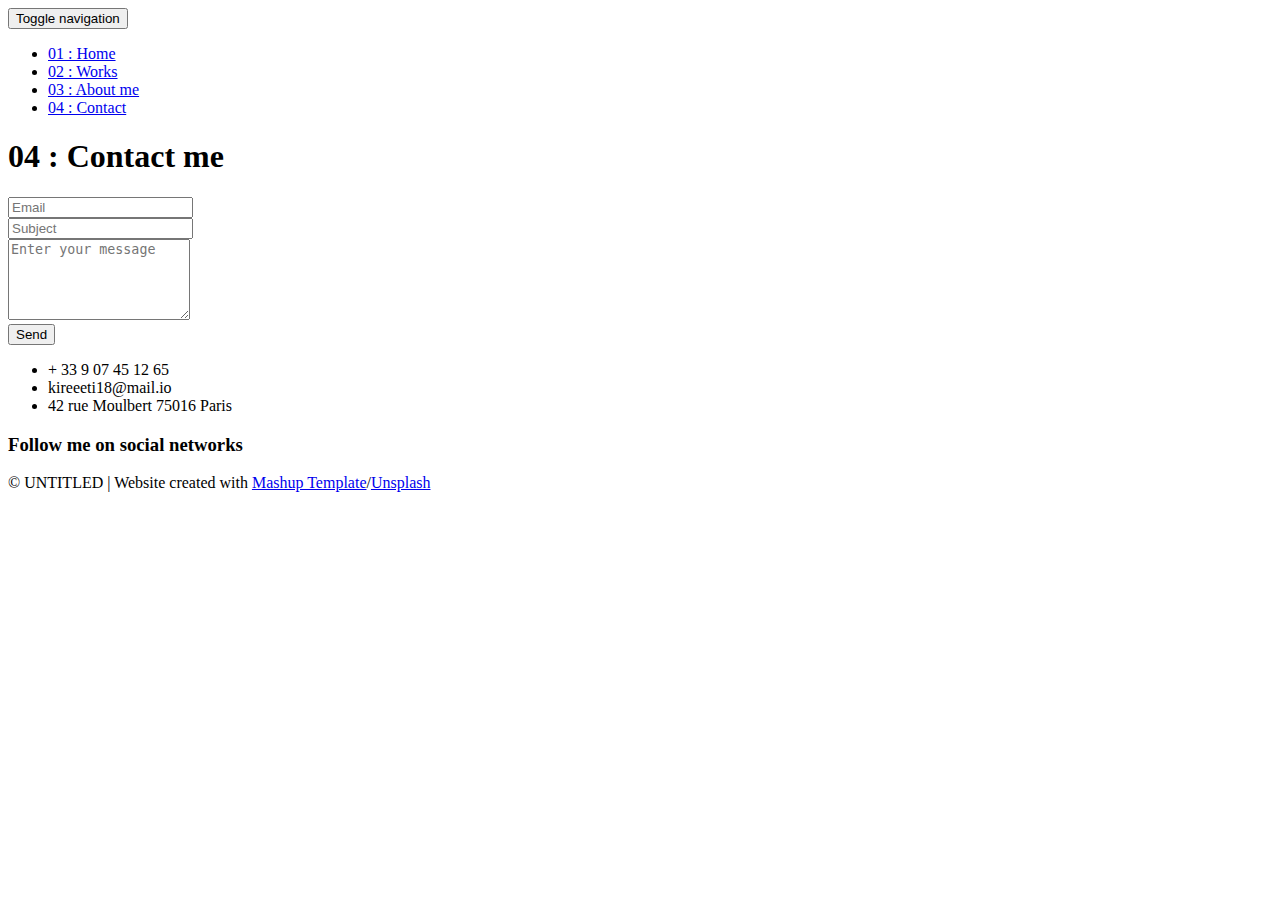
==== templates/contact.html @ 9c1e71c1 "Add files via upload" ====
<!DOCTYPE html>
<html lang="en">

<head>
  <meta charset="UTF-8">
  <meta content="IE=edge" http-equiv="X-UA-Compatible">
  <meta content="width=device-width,initial-scale=1" name="viewport">
  <meta content="description" name="description">
  <meta name="google" content="notranslate" />
  <meta content="Mashup templates have been developped by Orson.io team" name="author">

  <!-- Disable tap highlight on IE -->
  <meta name="msapplication-tap-highlight" content="no">
  
  <link rel="apple-touch-icon" sizes="180x180" href="./assets/apple-icon-180x180.png">
  <link href="./static/assets/favicon.ico" rel="icon">

  <title>Title page</title>  

<link href="./static/main.3f6952e4.css" rel="stylesheet"></head>

<body class="">
<div id="site-border-left"></div>
<div id="site-border-right"></div>
<div id="site-border-top"></div>
<div id="site-border-bottom"></div>
 <!-- Add your content of header -->
<header>
  <nav class="navbar  navbar-fixed-top navbar-default">
    <div class="container">
        <button type="button" class="navbar-toggle collapsed" data-toggle="collapse" data-target="#navbar-collapse" aria-expanded="false">
          <span class="sr-only">Toggle navigation</span>
          <span class="icon-bar"></span>
          <span class="icon-bar"></span>
          <span class="icon-bar"></span>
        </button>

      <div class="collapse navbar-collapse" id="navbar-collapse">
        <ul class="nav navbar-nav ">
          <li><a href="./index.html" title="">01 : Home</a></li>
          <li><a href="./works.html" title="">02 : Works</a></li>
          <li><a href="./about.html" title="">03 : About me</a></li>
          <li><a href="./contact.html" title="">04 : Contact</a></li>
          
        </ul>


      </div> 
    </div>
  </nav>
</header>

<div class="section-container">
    <div class="container">
      <div class="row">
        <div class="col-xs-12">
          <div class="section-container-spacer text-center">
            <h1 class="h2">04 : Contact me</h1>
          </div>
          
          <div class="row">
            <div class="col-md-10 col-md-offset-1">
               <form action="submit_form" method="post" class="reveal-content">
                  <div class="row">
                    <div class="col-md-7">
                      <div class="form-group">
                        <input name="email" type="email" class="form-control" id="email" placeholder="Email">
                      </div>
                      <div class="form-group">
                        <input name="subject" type="text" class="form-control" id="subject" placeholder="Subject">
                      </div>
                      <div class="form-group">
                        <textarea name="message" class="form-control" rows="5" placeholder="Enter your message"></textarea>
                      </div>
                      <button type="submit" class="btn btn-default btn-lg">Send</button>
                    </div>
                    <div class="col-md-5 address-container">
                      <ul class="list-unstyled">
                        <li>
                          <span class="fa-icon">
                            <i class="fa fa-phone" aria-hidden="true"></i>
                          </span>
                          + 33 9 07 45 12 65
                        </li>
                        <li>
                          <span class="fa-icon">
                            <i class="fa fa-at" aria-hidden="true"></i>
                          </span>
                          kireeeti18@mail.io
                        </li>
                        <li>
                          <span class="fa-icon">
                            <i class="fa fa fa-map-marker" aria-hidden="true"></i>
                          </span>
                          42 rue Moulbert 75016 Paris
                        </li>
                      </ul>
                      <h3>Follow me on social networks</h3>
                      <a href="http://www.facebook.com" title="" class="fa-icon">
                        <i class="fa fa-facebook"></i>
                      </a>
                      <a href="http://www.twitter.com" title="" class="fa-icon">
                        <i class="fa fa-twitter"></i>
                      </a>
                      <a href="http://www.linkedin.com" title="" class="fa-icon">
                        <i class="fa fa-linkedin"></i>
                      </a>

                    </div>
                  </div>
                </form>
            </div>

          </div>
         
       </div>
      </div>
    </div>
  </div>


<footer class="footer-container text-center">
  <div class="container">
    <div class="row">
      <div class="col-xs-12">
        <p>© UNTITLED | Website created with <a href="http://www.mashup-template.com/" title="Create website with free html template">Mashup Template</a>/<a href="https://www.unsplash.com/" title="Beautiful Free Images">Unsplash</a></p>
      </div>
    </div>
  </div>
</footer>

<script>
  document.addEventListener("DOMContentLoaded", function (event) {
     navActivePage();
  });
</script>

<!-- Google Analytics: change UA-XXXXX-X to be your site's ID 

<script>
  (function (i, s, o, g, r, a, m) {
    i['GoogleAnalyticsObject'] = r; i[r] = i[r] || function () {
      (i[r].q = i[r].q || []).push(arguments)
    }, i[r].l = 1 * new Date(); a = s.createElement(o),
      m = s.getElementsByTagName(o)[0]; a.async = 1; a.src = g; m.parentNode.insertBefore(a, m)
  })(window, document, 'script', '//www.google-analytics.com/analytics.js', 'ga');
  ga('create', 'UA-XXXXX-X', 'auto');
  ga('send', 'pageview');
</script>

--> <script type="text/javascript" src="./static/main.70a66962.js"></script></body>

</html>
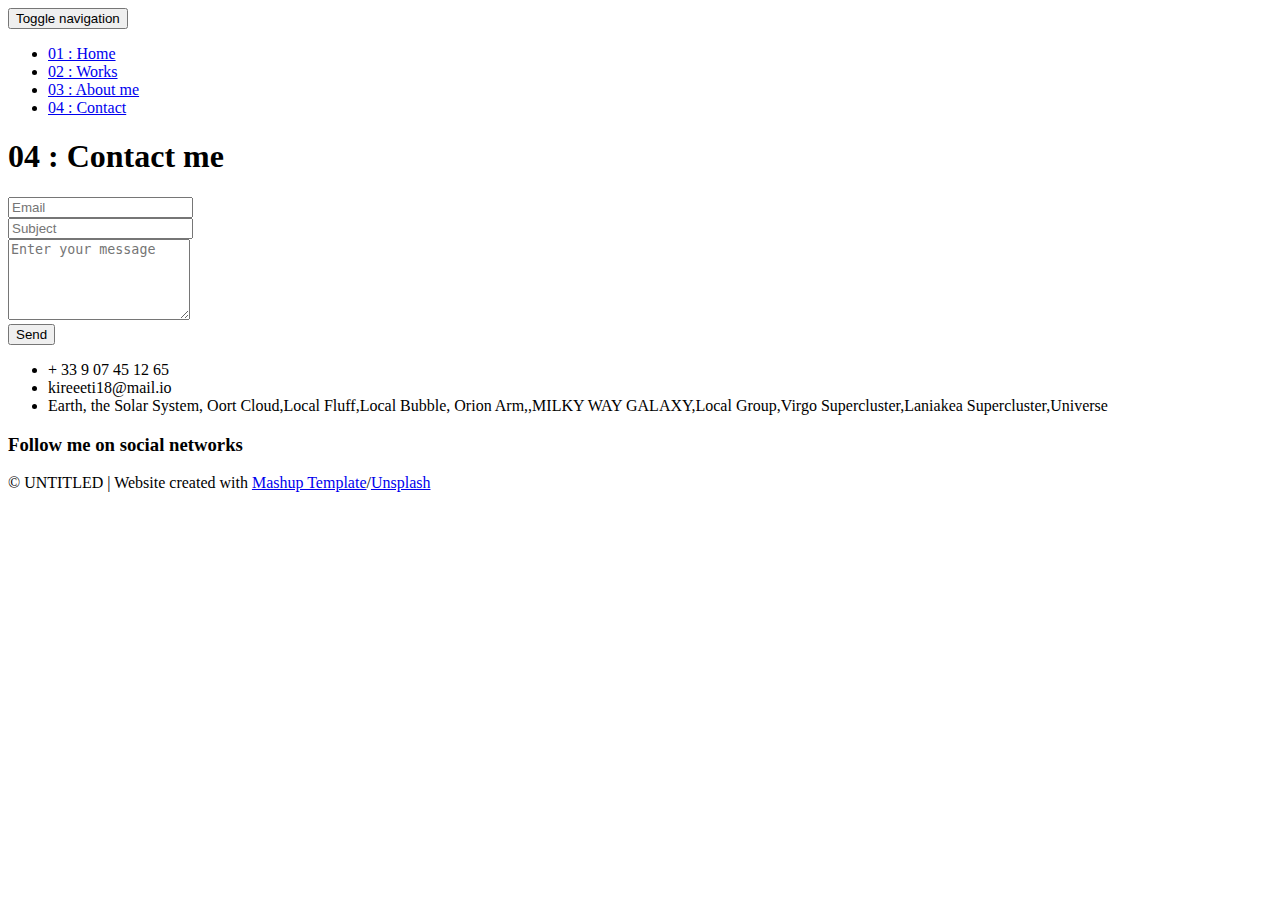
==== commit 889b2d6f: "Update contact.html" ====
--- a/templates/contact.html
+++ b/templates/contact.html
@@ -92,7 +92,7 @@
                           <span class="fa-icon">
                             <i class="fa fa fa-map-marker" aria-hidden="true"></i>
                           </span>
-                          42 rue Moulbert 75016 Paris
+                          Earth, the Solar System, Oort Cloud,Local Fluff,Local Bubble, Orion Arm,,MILKY WAY GALAXY,Local Group,Virgo Supercluster,Laniakea Supercluster,Universe
                         </li>
                       </ul>
                       <h3>Follow me on social networks</h3>
@@ -150,4 +150,4 @@
 
 --> <script type="text/javascript" src="./static/main.70a66962.js"></script></body>
 
-</html>+</html>
